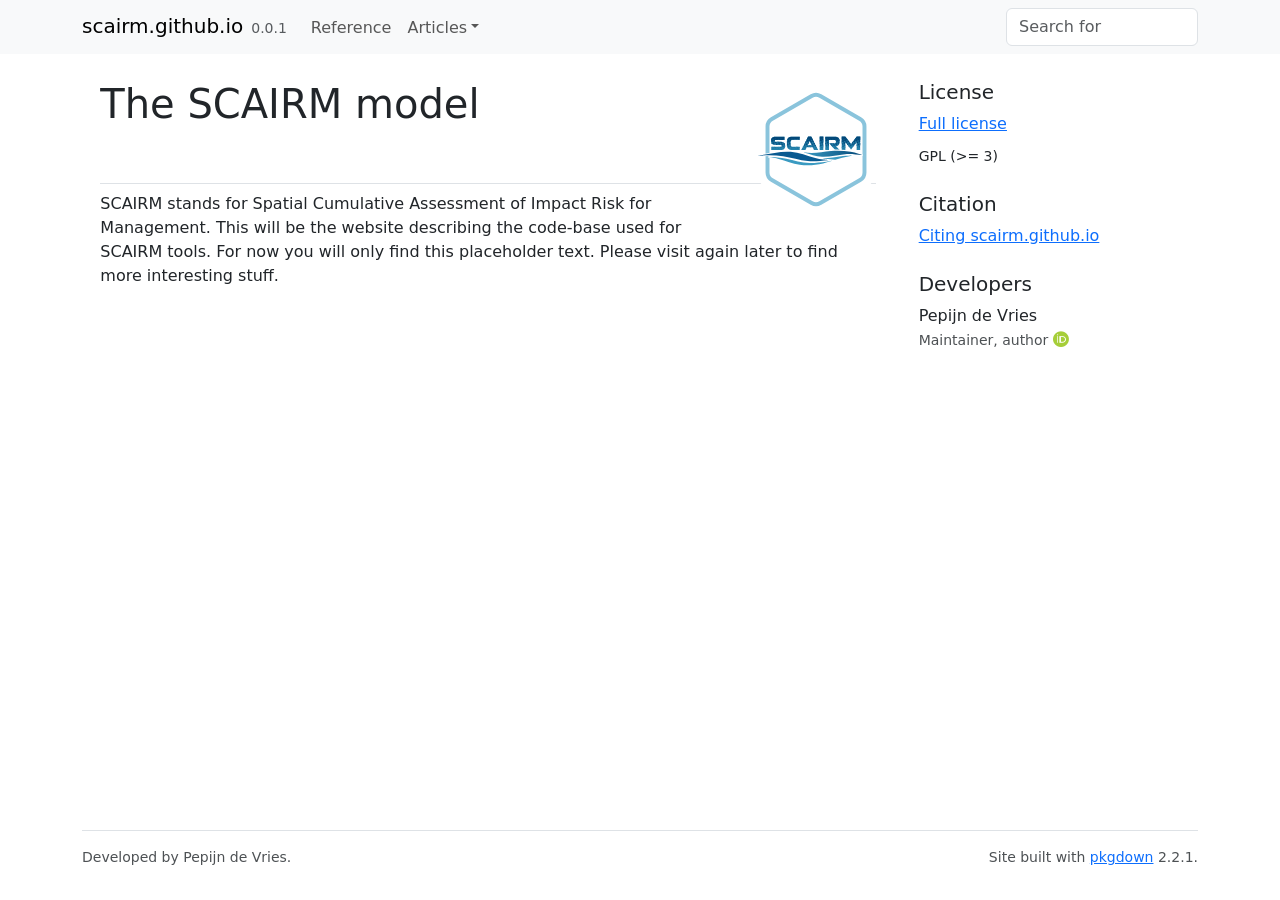
==== index.html @ 5bcc9501 "Deploying to gh-pages from @ scairm/scairm.github.io@bc2913c4660812b3e165043dd28d9f268b54f5b9 🚀" ====
<!DOCTYPE html>
<!-- Generated by pkgdown: do not edit by hand --><html lang="en">
<head>
<meta charset="UTF-8">
<meta http-equiv="X-UA-Compatible" content="IE=edge">
<meta name="viewport" content="width=device-width, initial-scale=1, shrink-to-fit=no">
<title>Renders Website for SCAIRM • scairm.github.io</title>
<script src="deps/jquery-3.6.0/jquery-3.6.0.min.js"></script><meta name="viewport" content="width=device-width, initial-scale=1, shrink-to-fit=no">
<link href="deps/bootstrap-5.3.8/bootstrap.min.css" rel="stylesheet">
<script src="deps/bootstrap-5.3.8/bootstrap.bundle.min.js"></script><link href="deps/font-awesome-6.5.2/css/all.min.css" rel="stylesheet">
<link href="deps/font-awesome-6.5.2/css/v4-shims.min.css" rel="stylesheet">
<script src="deps/headroom-0.11.0/headroom.min.js"></script><script src="deps/headroom-0.11.0/jQuery.headroom.min.js"></script><script src="deps/bootstrap-toc-1.0.1/bootstrap-toc.min.js"></script><script src="deps/clipboard.js-2.0.11/clipboard.min.js"></script><script src="deps/search-1.0.0/autocomplete.jquery.min.js"></script><script src="deps/search-1.0.0/fuse.min.js"></script><script src="deps/search-1.0.0/mark.min.js"></script><!-- pkgdown --><script src="pkgdown.js"></script><meta property="og:title" content="Renders Website for SCAIRM">
<meta name="description" content="Uses pkgdown and github workflows to automatically generate the SCAIRM website">
<meta property="og:description" content="Uses pkgdown and github workflows to automatically generate the SCAIRM website">
<meta property="og:image" content="https://scairm.github.io/logo.svg">
</head>
<body>
    <a href="#main" class="visually-hidden-focusable">Skip to contents</a>


    <nav class="navbar navbar-expand-lg fixed-top bg-light" data-bs-theme="light" aria-label="Site navigation"><div class="container">

    <a class="navbar-brand me-2" href="index.html">scairm.github.io</a>

    <small class="nav-text text-muted me-auto" data-bs-toggle="tooltip" data-bs-placement="bottom" title="">0.0.1</small>


    <button class="navbar-toggler" type="button" data-bs-toggle="collapse" data-bs-target="#navbar" aria-controls="navbar" aria-expanded="false" aria-label="Toggle navigation">
      <span class="navbar-toggler-icon"></span>
    </button>

    <div id="navbar" class="collapse navbar-collapse ms-3">
      <ul class="navbar-nav me-auto">
<li class="nav-item"><a class="nav-link" href="reference/index.html">Reference</a></li>
<li class="nav-item dropdown">
  <button class="nav-link dropdown-toggle" type="button" id="dropdown-articles" data-bs-toggle="dropdown" aria-expanded="false" aria-haspopup="true">Articles</button>
  <ul class="dropdown-menu" aria-labelledby="dropdown-articles">
<li><a class="dropdown-item" href="articles/literature.html">Literature</a></li>
  </ul>
</li>
      </ul>
<ul class="navbar-nav">
<li class="nav-item"><form class="form-inline" role="search">
 <input class="form-control" type="search" name="search-input" id="search-input" autocomplete="off" aria-label="Search site" placeholder="Search for" data-search-index="search.json">
</form></li>
      </ul>
</div>


  </div>
</nav><div class="container template-home">
<div class="row">
  <main id="main" class="col-md-9"><div class="section level1">
<div class="page-header">
<img src="logo.svg" class="logo" alt=""><h1 id="the-scairm-model-">The SCAIRM model <a class="anchor" aria-label="anchor" href="#the-scairm-model-"></a>
</h1>
</div>
<!-- badges: start -->
<!-- badges: end -->
<p>SCAIRM stands for Spatial Cumulative Assessment of Impact Risk for Management. This will be the website describing the code-base used for SCAIRM tools. For now you will only find this placeholder text. Please visit again later to find more interesting stuff.</p>
</div>
  </main><aside class="col-md-3"><div class="license">
<h2 data-toc-skip>License</h2>
<ul class="list-unstyled">
<li><a href="LICENSE.html">Full license</a></li>
<li><small>GPL (&gt;= 3)</small></li>
</ul>
</div>


<div class="citation">
<h2 data-toc-skip>Citation</h2>
<ul class="list-unstyled">
<li><a href="authors.html#citation">Citing scairm.github.io</a></li>
</ul>
</div>

<div class="developers">
<h2 data-toc-skip>Developers</h2>
<ul class="list-unstyled">
<li>Pepijn de Vries <br><small class="roles"> Maintainer, author </small> <a href="https://orcid.org/0000-0002-7961-6646" target="orcid.widget" aria-label="ORCID" class="external-link"><span class="fab fa-orcid orcid" aria-hidden="true"></span></a>  </li>
</ul>
</div>



  </aside>
</div>


    <footer><div class="pkgdown-footer-left">
  <p>Developed by Pepijn de Vries.</p>
</div>

<div class="pkgdown-footer-right">
  <p>Site built with <a href="https://pkgdown.r-lib.org/" class="external-link">pkgdown</a> 2.2.1.</p>
</div>

    </footer>
</div>





  </body>
</html>
---- deps/font-awesome-6.5.2/css/v4-shims.min.css ----
/*!
 * Font Awesome Free 6.5.2 by @fontawesome - https://fontawesome.com
 * License - https://fontawesome.com/license/free (Icons: CC BY 4.0, Fonts: SIL OFL 1.1, Code: MIT License)
 * Copyright 2024 Fonticons, Inc.
 */
.fa.fa-glass:before{content:"\f000"}.fa.fa-envelope-o{font-family:"Font Awesome 6 Free";font-weight:400}.fa.fa-envelope-o:before{content:"\f0e0"}.fa.fa-star-o{font-family:"Font Awesome 6 Free";font-weight:400}.fa.fa-star-o:before{content:"\f005"}.fa.fa-close:before,.fa.fa-remove:before{content:"\f00d"}.fa.fa-gear:before{content:"\f013"}.fa.fa-trash-o{font-family:"Font Awesome 6 Free";font-weight:400}.fa.fa-trash-o:before{content:"\f2ed"}.fa.fa-home:before{content:"\f015"}.fa.fa-file-o{font-family:"Font Awesome 6 Free";font-weight:400}.fa.fa-file-o:before{content:"\f15b"}.fa.fa-clock-o{font-family:"Font Awesome 6 Free";font-weight:400}.fa.fa-clock-o:before{content:"\f017"}.fa.fa-arrow-circle-o-down{font-family:"Font Awesome 6 Free";font-weight:400}.fa.fa-arrow-circle-o-down:before{content:"\f358"}.fa.fa-arrow-circle-o-up{font-family:"Font Awesome 6 Free";font-weight:400}.fa.fa-arrow-circle-o-up:before{content:"\f35b"}.fa.fa-play-circle-o{font-family:"Font Awesome 6 Free";font-weight:400}.fa.fa-play-circle-o:before{content:"\f144"}.fa.fa-repeat:before,.fa.fa-rotate-right:before{content:"\f01e"}.fa.fa-refresh:before{content:"\f021"}.fa.fa-list-alt{font-family:"Font Awesome 6 Free";font-weight:400}.fa.fa-list-alt:before{content:"\f022"}.fa.fa-dedent:before{content:"\f03b"}.fa.fa-video-camera:before{content:"\f03d"}.fa.fa-picture-o{font-family:"Font Awesome 6 Free";font-weight:400}.fa.fa-picture-o:before{content:"\f03e"}.fa.fa-photo{font-family:"Font Awesome 6 Free";font-weight:400}.fa.fa-photo:before{content:"\f03e"}.fa.fa-image{font-family:"Font Awesome 6 Free";font-weight:400}.fa.fa-image:before{content:"\f03e"}.fa.fa-map-marker:before{content:"\f3c5"}.fa.fa-pencil-square-o{font-family:"Font Awesome 6 Free";font-weight:400}.fa.fa-pencil-square-o:before{content:"\f044"}.fa.fa-edit{font-family:"Font Awesome 6 Free";font-weight:400}.fa.fa-edit:before{content:"\f044"}.fa.fa-share-square-o:before{content:"\f14d"}.fa.fa-check-square-o{font-family:"Font Awesome 6 Free";font-weight:400}.fa.fa-check-square-o:before{content:"\f14a"}.fa.fa-arrows:before{content:"\f0b2"}.fa.fa-times-circle-o{font-family:"Font Awesome 6 Free";font-weight:400}.fa.fa-times-circle-o:before{content:"\f057"}.fa.fa-check-circle-o{font-family:"Font Awesome 6 Free";font-weight:400}.fa.fa-check-circle-o:before{content:"\f058"}.fa.fa-mail-forward:before{content:"\f064"}.fa.fa-expand:before{content:"\f424"}.fa.fa-compress:before{content:"\f422"}.fa.fa-eye,.fa.fa-eye-slash{font-family:"Font Awesome 6 Free";font-weight:400}.fa.fa-warning:before{content:"\f071"}.fa.fa-calendar:before{content:"\f073"}.fa.fa-arrows-v:before{content:"\f338"}.fa.fa-arrows-h:before{content:"\f337"}.fa.fa-bar-chart-o:before,.fa.fa-bar-chart:before{content:"\e0e3"}.fa.fa-twitter-square{font-family:"Font Awesome 6 Brands";font-weight:400}.fa.fa-twitter-square:before{content:"\f081"}.fa.fa-facebook-square{font-family:"Font Awesome 6 Brands";font-weight:400}.fa.fa-facebook-square:before{content:"\f082"}.fa.fa-gears:before{content:"\f085"}.fa.fa-thumbs-o-up{font-family:"Font Awesome 6 Free";font-weight:400}.fa.fa-thumbs-o-up:before{content:"\f164"}.fa.fa-thumbs-o-down{font-family:"Font Awesome 6 Free";font-weight:400}.fa.fa-thumbs-o-down:before{content:"\f165"}.fa.fa-heart-o{font-family:"Font Awesome 6 Free";font-weight:400}.fa.fa-heart-o:before{content:"\f004"}.fa.fa-sign-out:before{content:"\f2f5"}.fa.fa-linkedin-square{font-family:"Font Awesome 6 Brands";font-weight:400}.fa.fa-linkedin-square:before{content:"\f08c"}.fa.fa-thumb-tack:before{content:"\f08d"}.fa.fa-external-link:before{content:"\f35d"}.fa.fa-sign-in:before{content:"\f2f6"}.fa.fa-github-square{font-family:"Font Awesome 6 Brands";font-weight:400}.fa.fa-github-square:before{content:"\f092"}.fa.fa-lemon-o{font-family:"Font Awesome 6 Free";font-weight:400}.fa.fa-lemon-o:before{content:"\f094"}.fa.fa-square-o{font-family:"Font Awesome 6 Free";font-weight:400}.fa.fa-square-o:before{content:"\f0c8"}.fa.fa-bookmark-o{font-family:"Font Awesome 6 Free";font-weight:400}.fa.fa-bookmark-o:before{content:"\f02e"}.fa.fa-facebook,.fa.fa-twitter{font-family:"Font Awesome 6 Brands";font-weight:400}.fa.fa-facebook:before{content:"\f39e"}.fa.fa-facebook-f{font-family:"Font Awesome 6 Brands";font-weight:400}.fa.fa-facebook-f:before{content:"\f39e"}.fa.fa-github{font-family:"Font Awesome 6 Brands";font-weight:400}.fa.fa-credit-card{font-family:"Font Awesome 6 Free";font-weight:400}.fa.fa-feed:before{content:"\f09e"}.fa.fa-hdd-o{font-family:"Font Awesome 6 Free";font-weight:400}.fa.fa-hdd-o:before{content:"\f0a0"}.fa.fa-hand-o-right{font-family:"Font Awesome 6 Free";font-weight:400}.fa.fa-hand-o-right:before{content:"\f0a4"}.fa.fa-hand-o-left{font-family:"Font Awesome 6 Free";font-weight:400}.fa.fa-hand-o-left:before{content:"\f0a5"}.fa.fa-hand-o-up{font-family:"Font Awesome 6 Free";font-weight:400}.fa.fa-hand-o-up:before{content:"\f0a6"}.fa.fa-hand-o-down{font-family:"Font Awesome 6 Free";font-weight:400}.fa.fa-hand-o-down:before{content:"\f0a7"}.fa.fa-globe:before{content:"\f57d"}.fa.fa-tasks:before{content:"\f828"}.fa.fa-arrows-alt:before{content:"\f31e"}.fa.fa-group:before{content:"\f0c0"}.fa.fa-chain:before{content:"\f0c1"}.fa.fa-cut:before{content:"\f0c4"}.fa.fa-files-o{font-family:"Font Awesome 6 Free";font-weight:400}.fa.fa-files-o:before{content:"\f0c5"}.fa.fa-floppy-o{font-family:"Font Awesome 6 Free";font-weight:400}.fa.fa-floppy-o:before{content:"\f0c7"}.fa.fa-save{font-family:"Font Awesome 6 Free";font-weight:400}.fa.fa-save:before{content:"\f0c7"}.fa.fa-navicon:before,.fa.fa-reorder:before{content:"\f0c9"}.fa.fa-magic:before{content:"\e2ca"}.fa.fa-pinterest,.fa.fa-pinterest-square{font-family:"Font Awesome 6 Brands";font-weight:400}.fa.fa-pinterest-square:before{content:"\f0d3"}.fa.fa-google-plus-square{font-family:"Font Awesome 6 Brands";font-weight:400}.fa.fa-google-plus-square:before{content:"\f0d4"}.fa.fa-google-plus{font-family:"Font Awesome 6 Brands";font-weight:400}.fa.fa-google-plus:before{content:"\f0d5"}.fa.fa-money:before{content:"\f3d1"}.fa.fa-unsorted:before{content:"\f0dc"}.fa.fa-sort-desc:before{content:"\f0dd"}.fa.fa-sort-asc:before{content:"\f0de"}.fa.fa-linkedin{font-family:"Font Awesome 6 Brands";font-weight:400}.fa.fa-linkedin:before{content:"\f0e1"}.fa.fa-rotate-left:before{content:"\f0e2"}.fa.fa-legal:before{content:"\f0e3"}.fa.fa-dashboard:before,.fa.fa-tachometer:before{content:"\f625"}.fa.fa-comment-o{font-family:"Font Awesome 6 Free";font-weight:400}.fa.fa-comment-o:before{content:"\f075"}.fa.fa-comments-o{font-family:"Font Awesome 6 Free";font-weight:400}.fa.fa-comments-o:before{content:"\f086"}.fa.fa-flash:before{content:"\f0e7"}.fa.fa-clipboard:before{content:"\f0ea"}.fa.fa-lightbulb-o{font-family:"Font Awesome 6 Free";font-weight:400}.fa.fa-lightbulb-o:before{content:"\f0eb"}.fa.fa-exchange:before{content:"\f362"}.fa.fa-cloud-download:before{content:"\f0ed"}.fa.fa-cloud-upload:before{content:"\f0ee"}.fa.fa-bell-o{font-family:"Font Awesome 6 Free";font-weight:400}.fa.fa-bell-o:before{content:"\f0f3"}.fa.fa-cutlery:before{content:"\f2e7"}.fa.fa-file-text-o{font-family:"Font Awesome 6 Free";font-weight:400}.fa.fa-file-text-o:before{content:"\f15c"}.fa.fa-building-o{font-family:"Font Awesome 6 Free";font-weight:400}.fa.fa-building-o:before{content:"\f1ad"}.fa.fa-hospital-o{font-family:"Font Awesome 6 Free";font-weight:400}.fa.fa-hospital-o:before{content:"\f0f8"}.fa.fa-tablet:before{content:"\f3fa"}.fa.fa-mobile-phone:before,.fa.fa-mobile:before{content:"\f3cd"}.fa.fa-circle-o{font-family:"Font Awesome 6 Free";font-weight:400}.fa.fa-circle-o:before{content:"\f111"}.fa.fa-mail-reply:before{content:"\f3e5"}.fa.fa-github-alt{font-family:"Font Awesome 6 Brands";font-weight:400}.fa.fa-folder-o{font-family:"Font Awesome 6 Free";font-weight:400}.fa.fa-folder-o:before{content:"\f07b"}.fa.fa-folder-open-o{font-family:"Font Awesome 6 Free";font-weight:400}.fa.fa-folder-open-o:before{content:"\f07c"}.fa.fa-smile-o{font-family:"Font Awesome 6 Free";font-weight:400}.fa.fa-smile-o:before{content:"\f118"}.fa.fa-frown-o{font-family:"Font Awesome 6 Free";font-weight:400}.fa.fa-frown-o:before{content:"\f119"}.fa.fa-meh-o{font-family:"Font Awesome 6 Free";font-weight:400}.fa.fa-meh-o:before{content:"\f11a"}.fa.fa-keyboard-o{font-family:"Font Awesome 6 Free";font-weight:400}.fa.fa-keyboard-o:before{content:"\f11c"}.fa.fa-flag-o{font-family:"Font Awesome 6 Free";font-weight:400}.fa.fa-flag-o:before{content:"\f024"}.fa.fa-mail-reply-all:before{content:"\f122"}.fa.fa-star-half-o{font-family:"Font Awesome 6 Free";font-weight:400}.fa.fa-star-half-o:before{content:"\f5c0"}.fa.fa-star-half-empty{font-family:"Font Awesome 6 Free";font-weight:400}.fa.fa-star-half-empty:before{content:"\f5c0"}.fa.fa-star-half-full{font-family:"Font Awesome 6 Free";font-weight:400}.fa.fa-star-half-full:before{content:"\f5c0"}.fa.fa-code-fork:before{content:"\f126"}.fa.fa-chain-broken:before,.fa.fa-unlink:before{content:"\f127"}.fa.fa-calendar-o{font-family:"Font Awesome 6 Free";font-weight:400}.fa.fa-calendar-o:before{content:"\f133"}.fa.fa-css3,.fa.fa-html5,.fa.fa-maxcdn{font-family:"Font Awesome 6 Brands";font-weight:400}.fa.fa-unlock-alt:before{content:"\f09c"}.fa.fa-minus-square-o{font-family:"Font Awesome 6 Free";font-weight:400}.fa.fa-minus-square-o:before{content:"\f146"}.fa.fa-level-up:before{content:"\f3bf"}.fa.fa-level-down:before{content:"\f3be"}.fa.fa-pencil-square:before{content:"\f14b"}.fa.fa-external-link-square:before{content:"\f360"}.fa.fa-compass{font-family:"Font Awesome 6 Free";font-weight:400}.fa.fa-caret-square-o-down{font-family:"Font Awesome 6 Free";font-weight:400}.fa.fa-caret-square-o-down:before{content:"\f150"}.fa.fa-toggle-down{font-family:"Font Awesome 6 Free";font-weight:400}.fa.fa-toggle-down:before{content:"\f150"}.fa.fa-caret-square-o-up{font-family:"Font Awesome 6 Free";font-weight:400}.fa.fa-caret-square-o-up:before{content:"\f151"}.fa.fa-toggle-up{font-family:"Font Awesome 6 Free";font-weight:400}.fa.fa-toggle-up:before{content:"\f151"}.fa.fa-caret-square-o-right{font-family:"Font Awesome 6 Free";font-weight:400}.fa.fa-caret-square-o-right:before{content:"\f152"}.fa.fa-toggle-right{font-family:"Font Awesome 6 Free";font-weight:400}.fa.fa-toggle-right:before{content:"\f152"}.fa.fa-eur:before,.fa.fa-euro:before{content:"\f153"}.fa.fa-gbp:before{content:"\f154"}.fa.fa-dollar:before,.fa.fa-usd:before{content:"\24"}.fa.fa-inr:before,.fa.fa-rupee:before{content:"\e1bc"}.fa.fa-cny:before,.fa.fa-jpy:before,.fa.fa-rmb:before,.fa.fa-yen:before{content:"\f157"}.fa.fa-rouble:before,.fa.fa-rub:before,.fa.fa-ruble:before{content:"\f158"}.fa.fa-krw:before,.fa.fa-won:before{content:"\f159"}.fa.fa-bitcoin,.fa.fa-btc{font-family:"Font Awesome 6 Brands";font-weight:400}.fa.fa-bitcoin:before{content:"\f15a"}.fa.fa-file-text:before{content:"\f15c"}.fa.fa-sort-alpha-asc:before{content:"\f15d"}.fa.fa-sort-alpha-desc:before{content:"\f881"}.fa.fa-sort-amount-asc:before{content:"\f884"}.fa.fa-sort-amount-desc:before{content:"\f160"}.fa.fa-sort-numeric-asc:before{content:"\f162"}.fa.fa-sort-numeric-desc:before{content:"\f886"}.fa.fa-youtube-square{font-family:"Font Awesome 6 Brands";font-weight:400}.fa.fa-youtube-square:before{content:"\f431"}.fa.fa-xing,.fa.fa-xing-square,.fa.fa-youtube{font-family:"Font Awesome 6 Brands";font-weight:400}.fa.fa-xing-square:before{content:"\f169"}.fa.fa-youtube-play{font-family:"Font Awesome 6 Brands";font-weight:400}.fa.fa-youtube-play:before{content:"\f167"}.fa.fa-adn,.fa.fa-bitbucket,.fa.fa-bitbucket-square,.fa.fa-dropbox,.fa.fa-flickr,.fa.fa-instagram,.fa.fa-stack-overflow{font-family:"Font Awesome 6 Brands";font-weight:400}.fa.fa-bitbucket-square:before{content:"\f171"}.fa.fa-tumblr,.fa.fa-tumblr-square{font-family:"Font Awesome 6 Brands";font-weight:400}.fa.fa-tumblr-square:before{content:"\f174"}.fa.fa-long-arrow-down:before{content:"\f309"}.fa.fa-long-arrow-up:before{content:"\f30c"}.fa.fa-long-arrow-left:before{content:"\f30a"}.fa.fa-long-arrow-right:before{content:"\f30b"}.fa.fa-android,.fa.fa-apple,.fa.fa-dribbble,.fa.fa-foursquare,.fa.fa-gittip,.fa.fa-gratipay,.fa.fa-linux,.fa.fa-skype,.fa.fa-trello,.fa.fa-windows{font-family:"Font Awesome 6 Brands";font-weight:400}.fa.fa-gittip:before{content:"\f184"}.fa.fa-sun-o{font-family:"Font Awesome 6 Free";font-weight:400}.fa.fa-sun-o:before{content:"\f185"}.fa.fa-moon-o{font-family:"Font Awesome 6 Free";font-weight:400}.fa.fa-moon-o:before{content:"\f186"}.fa.fa-pagelines,.fa.fa-renren,.fa.fa-stack-exchange,.fa.fa-vk,.fa.fa-weibo{font-family:"Font Awesome 6 Brands";font-weight:400}.fa.fa-arrow-circle-o-right{font-family:"Font Awesome 6 Free";font-weight:400}.fa.fa-arrow-circle-o-right:before{content:"\f35a"}.fa.fa-arrow-circle-o-left{font-family:"Font Awesome 6 Free";font-weight:400}.fa.fa-arrow-circle-o-left:before{content:"\f359"}.fa.fa-caret-square-o-left{font-family:"Font Awesome 6 Free";font-weight:400}.fa.fa-caret-square-o-left:before{content:"\f191"}.fa.fa-toggle-left{font-family:"Font Awesome 6 Free";font-weight:400}.fa.fa-toggle-left:before{content:"\f191"}.fa.fa-dot-circle-o{font-family:"Font Awesome 6 Free";font-weight:400}.fa.fa-dot-circle-o:before{content:"\f192"}.fa.fa-vimeo-square{font-family:"Font Awesome 6 Brands";font-weight:400}.fa.fa-vimeo-square:before{content:"\f194"}.fa.fa-try:before,.fa.fa-turkish-lira:before{content:"\e2bb"}.fa.fa-plus-square-o{font-family:"Font Awesome 6 Free";font-weight:400}.fa.fa-plus-square-o:before{content:"\f0fe"}.fa.fa-openid,.fa.fa-slack,.fa.fa-wordpress{font-family:"Font Awesome 6 Brands";font-weight:400}.fa.fa-bank:before,.fa.fa-institution:before{content:"\f19c"}.fa.fa-mortar-board:before{content:"\f19d"}.fa.fa-google,.fa.fa-reddit,.fa.fa-reddit-square,.fa.fa-yahoo{font-family:"Font Awesome 6 Brands";font-weight:400}.fa.fa-reddit-square:before{content:"\f1a2"}.fa.fa-behance,.fa.fa-behance-square,.fa.fa-delicious,.fa.fa-digg,.fa.fa-drupal,.fa.fa-joomla,.fa.fa-pied-piper-alt,.fa.fa-pied-piper-pp,.fa.fa-stumbleupon,.fa.fa-stumbleupon-circle{font-family:"Font Awesome 6 Brands";font-weight:400}.fa.fa-behance-square:before{content:"\f1b5"}.fa.fa-steam,.fa.fa-steam-square{font-family:"Font Awesome 6 Brands";font-weight:400}.fa.fa-steam-square:before{content:"\f1b7"}.fa.fa-automobile:before{content:"\f1b9"}.fa.fa-cab:before{content:"\f1ba"}.fa.fa-deviantart,.fa.fa-soundcloud,.fa.fa-spotify{font-family:"Font Awesome 6 Brands";font-weight:400}.fa.fa-file-pdf-o{font-family:"Font Awesome 6 Free";font-weight:400}.fa.fa-file-pdf-o:before{content:"\f1c1"}.fa.fa-file-word-o{font-family:"Font Awesome 6 Free";font-weight:400}.fa.fa-file-word-o:before{content:"\f1c2"}.fa.fa-file-excel-o{font-family:"Font Awesome 6 Free";font-weight:400}.fa.fa-file-excel-o:before{content:"\f1c3"}.fa.fa-file-powerpoint-o{font-family:"Font Awesome 6 Free";font-weight:400}.fa.fa-file-powerpoint-o:before{content:"\f1c4"}.fa.fa-file-image-o{font-family:"Font Awesome 6 Free";font-weight:400}.fa.fa-file-image-o:before{content:"\f1c5"}.fa.fa-file-photo-o{font-family:"Font Awesome 6 Free";font-weight:400}.fa.fa-file-photo-o:before{content:"\f1c5"}.fa.fa-file-picture-o{font-family:"Font Awesome 6 Free";font-weight:400}.fa.fa-file-picture-o:before{content:"\f1c5"}.fa.fa-file-archive-o{font-family:"Font Awesome 6 Free";font-weight:400}.fa.fa-file-archive-o:before{content:"\f1c6"}.fa.fa-file-zip-o{font-family:"Font Awesome 6 Free";font-weight:400}.fa.fa-file-zip-o:before{content:"\f1c6"}.fa.fa-file-audio-o{font-family:"Font Awesome 6 Free";font-weight:400}.fa.fa-file-audio-o:before{content:"\f1c7"}.fa.fa-file-sound-o{font-family:"Font Awesome 6 Free";font-weight:400}.fa.fa-file-sound-o:before{content:"\f1c7"}.fa.fa-file-video-o{font-family:"Font Awesome 6 Free";font-weight:400}.fa.fa-file-video-o:before{content:"\f1c8"}.fa.fa-file-movie-o{font-family:"Font Awesome 6 Free";font-weight:400}.fa.fa-file-movie-o:before{content:"\f1c8"}.fa.fa-file-code-o{font-family:"Font Awesome 6 Free";font-weight:400}.fa.fa-file-code-o:before{content:"\f1c9"}.fa.fa-codepen,.fa.fa-jsfiddle,.fa.fa-vine{font-family:"Font Awesome 6 Brands";font-weight:400}.fa.fa-life-bouy:before,.fa.fa-life-buoy:before,.fa.fa-life-saver:before,.fa.fa-support:before{content:"\f1cd"}.fa.fa-circle-o-notch:before{content:"\f1ce"}.fa.fa-ra,.fa.fa-rebel{font-family:"Font Awesome 6 Brands";font-weight:400}.fa.fa-ra:before{content:"\f1d0"}.fa.fa-resistance{font-family:"Font Awesome 6 Brands";font-weight:400}.fa.fa-resistance:before{content:"\f1d0"}.fa.fa-empire,.fa.fa-ge{font-family:"Font Awesome 6 Brands";font-weight:400}.fa.fa-ge:before{content:"\f1d1"}.fa.fa-git-square{font-family:"Font Awesome 6 Brands";font-weight:400}.fa.fa-git-square:before{content:"\f1d2"}.fa.fa-git,.fa.fa-hacker-news,.fa.fa-y-combinator-square{font-family:"Font Awesome 6 Brands";font-weight:400}.fa.fa-y-combinator-square:before{content:"\f1d4"}.fa.fa-yc-square{font-family:"Font Awesome 6 Brands";font-weight:400}.fa.fa-yc-square:before{content:"\f1d4"}.fa.fa-qq,.fa.fa-tencent-weibo,.fa.fa-wechat,.fa.fa-weixin{font-family:"Font Awesome 6 Brands";font-weight:400}.fa.fa-wechat:before{content:"\f1d7"}.fa.fa-send:before{content:"\f1d8"}.fa.fa-paper-plane-o{font-family:"Font Awesome 6 Free";font-weight:400}.fa.fa-paper-plane-o:before{content:"\f1d8"}.fa.fa-send-o{font-family:"Font Awesome 6 Free";font-weight:400}.fa.fa-send-o:before{content:"\f1d8"}.fa.fa-circle-thin{font-family:"Font Awesome 6 Free";font-weight:400}.fa.fa-circle-thin:before{content:"\f111"}.fa.fa-header:before{content:"\f1dc"}.fa.fa-futbol-o{font-family:"Font Awesome 6 Free";font-weight:400}.fa.fa-futbol-o:before{content:"\f1e3"}.fa.fa-soccer-ball-o{font-family:"Font Awesome 6 Free";font-weight:400}.fa.fa-soccer-ball-o:before{content:"\f1e3"}.fa.fa-slideshare,.fa.fa-twitch,.fa.fa-yelp{font-family:"Font Awesome 6 Brands";font-weight:400}.fa.fa-newspaper-o{font-family:"Font Awesome 6 Free";font-weight:400}.fa.fa-newspaper-o:before{content:"\f1ea"}.fa.fa-cc-amex,.fa.fa-cc-discover,.fa.fa-cc-mastercard,.fa.fa-cc-paypal,.fa.fa-cc-stripe,.fa.fa-cc-visa,.fa.fa-google-wallet,.fa.fa-paypal{font-family:"Font Awesome 6 Brands";font-weight:400}.fa.fa-bell-slash-o{font-family:"Font Awesome 6 Free";font-weight:400}.fa.fa-bell-slash-o:before{content:"\f1f6"}.fa.fa-trash:before{content:"\f2ed"}.fa.fa-copyright{font-family:"Font Awesome 6 Free";font-weight:400}.fa.fa-eyedropper:before{content:"\f1fb"}.fa.fa-area-chart:before{content:"\f1fe"}.fa.fa-pie-chart:before{content:"\f200"}.fa.fa-line-chart:before{content:"\f201"}.fa.fa-lastfm,.fa.fa-lastfm-square{font-family:"Font Awesome 6 Brands";font-weight:400}.fa.fa-lastfm-square:before{content:"\f203"}.fa.fa-angellist,.fa.fa-ioxhost{font-family:"Font Awesome 6 Brands";font-weight:400}.fa.fa-cc{font-family:"Font Awesome 6 Free";font-weight:400}.fa.fa-cc:before{content:"\f20a"}.fa.fa-ils:before,.fa.fa-shekel:before,.fa.fa-sheqel:before{content:"\f20b"}.fa.fa-buysellads,.fa.fa-connectdevelop,.fa.fa-dashcube,.fa.fa-forumbee,.fa.fa-leanpub,.fa.fa-sellsy,.fa.fa-shirtsinbulk,.fa.fa-simplybuilt,.fa.fa-skyatlas{font-family:"Font Awesome 6 Brands";font-weight:400}.fa.fa-diamond{font-family:"Font Awesome 6 Free";font-weight:400}.fa.fa-diamond:before{content:"\f3a5"}.fa.fa-intersex:before,.fa.fa-transgender:before{content:"\f224"}.fa.fa-transgender-alt:before{content:"\f225"}.fa.fa-facebook-official{font-family:"Font Awesome 6 Brands";font-weight:400}.fa.fa-facebook-official:before{content:"\f09a"}.fa.fa-pinterest-p,.fa.fa-whatsapp{font-family:"Font Awesome 6 Brands";font-weight:400}.fa.fa-hotel:before{content:"\f236"}.fa.fa-medium,.fa.fa-viacoin,.fa.fa-y-combinator,.fa.fa-yc{font-family:"Font Awesome 6 Brands";font-weight:400}.fa.fa-yc:before{content:"\f23b"}.fa.fa-expeditedssl,.fa.fa-opencart,.fa.fa-optin-monster{font-family:"Font Awesome 6 Brands";font-weight:400}.fa.fa-battery-4:before,.fa.fa-battery:before{content:"\f240"}.fa.fa-battery-3:before{content:"\f241"}.fa.fa-battery-2:before{content:"\f242"}.fa.fa-battery-1:before{content:"\f243"}.fa.fa-battery-0:before{content:"\f244"}.fa.fa-object-group,.fa.fa-object-ungroup,.fa.fa-sticky-note-o{font-family:"Font Awesome 6 Free";font-weight:400}.fa.fa-sticky-note-o:before{content:"\f249"}.fa.fa-cc-diners-club,.fa.fa-cc-jcb{font-family:"Font Awesome 6 Brands";font-weight:400}.fa.fa-clone{font-family:"Font Awesome 6 Free";font-weight:400}.fa.fa-hourglass-o:before{content:"\f254"}.fa.fa-hourglass-1:before{content:"\f251"}.fa.fa-hourglass-2:before{content:"\f252"}.fa.fa-hourglass-3:before{content:"\f253"}.fa.fa-hand-rock-o{font-family:"Font Awesome 6 Free";font-weight:400}.fa.fa-hand-rock-o:before{content:"\f255"}.fa.fa-hand-grab-o{font-family:"Font Awesome 6 Free";font-weight:400}.fa.fa-hand-grab-o:before{content:"\f255"}.fa.fa-hand-paper-o{font-family:"Font Awesome 6 Free";font-weight:400}.fa.fa-hand-paper-o:before{content:"\f256"}.fa.fa-hand-stop-o{font-family:"Font Awesome 6 Free";font-weight:400}.fa.fa-hand-stop-o:before{content:"\f256"}.fa.fa-hand-scissors-o{font-family:"Font Awesome 6 Free";font-weight:400}.fa.fa-hand-scissors-o:before{content:"\f257"}.fa.fa-hand-lizard-o{font-family:"Font Awesome 6 Free";font-weight:400}.fa.fa-hand-lizard-o:before{content:"\f258"}.fa.fa-hand-spock-o{font-family:"Font Awesome 6 Free";font-weight:400}.fa.fa-hand-spock-o:before{content:"\f259"}.fa.fa-hand-pointer-o{font-family:"Font Awesome 6 Free";font-weight:400}.fa.fa-hand-pointer-o:before{content:"\f25a"}.fa.fa-hand-peace-o{font-family:"Font Awesome 6 Free";font-weight:400}.fa.fa-hand-peace-o:before{content:"\f25b"}.fa.fa-registered{font-family:"Font Awesome 6 Free";font-weight:400}.fa.fa-creative-commons,.fa.fa-gg,.fa.fa-gg-circle,.fa.fa-odnoklassniki,.fa.fa-odnoklassniki-square{font-family:"Font Awesome 6 Brands";font-weight:400}.fa.fa-odnoklassniki-square:before{content:"\f264"}.fa.fa-chrome,.fa.fa-firefox,.fa.fa-get-pocket,.fa.fa-internet-explorer,.fa.fa-opera,.fa.fa-safari,.fa.fa-wikipedia-w{font-family:"Font Awesome 6 Brands";font-weight:400}.fa.fa-television:before{content:"\f26c"}.fa.fa-500px,.fa.fa-amazon,.fa.fa-contao{font-family:"Font Awesome 6 Brands";font-weight:400}.fa.fa-calendar-plus-o{font-family:"Font Awesome 6 Free";font-weight:400}.fa.fa-calendar-plus-o:before{content:"\f271"}.fa.fa-calendar-minus-o{font-family:"Font Awesome 6 Free";font-weight:400}.fa.fa-calendar-minus-o:before{content:"\f272"}.fa.fa-calendar-times-o{font-family:"Font Awesome 6 Free";font-weight:400}.fa.fa-calendar-times-o:before{content:"\f273"}.fa.fa-calendar-check-o{font-family:"Font Awesome 6 Free";font-weight:400}.fa.fa-calendar-check-o:before{content:"\f274"}.fa.fa-map-o{font-family:"Font Awesome 6 Free";font-weight:400}.fa.fa-map-o:before{content:"\f279"}.fa.fa-commenting:before{content:"\f4ad"}.fa.fa-commenting-o{font-family:"Font Awesome 6 Free";font-weight:400}.fa.fa-commenting-o:before{content:"\f4ad"}.fa.fa-houzz,.fa.fa-vimeo{font-family:"Font Awesome 6 Brands";font-weight:400}.fa.fa-vimeo:before{content:"\f27d"}.fa.fa-black-tie,.fa.fa-edge,.fa.fa-fonticons,.fa.fa-reddit-alien{font-family:"Font Awesome 6 Brands";font-weight:400}.fa.fa-credit-card-alt:before{content:"\f09d"}.fa.fa-codiepie,.fa.fa-fort-awesome,.fa.fa-mixcloud,.fa.fa-modx,.fa.fa-product-hunt,.fa.fa-scribd,.fa.fa-usb{font-family:"Font Awesome 6 Brands";font-weight:400}.fa.fa-pause-circle-o{font-family:"Font Awesome 6 Free";font-weight:400}.fa.fa-pause-circle-o:before{content:"\f28b"}.fa.fa-stop-circle-o{font-family:"Font Awesome 6 Free";font-weight:400}.fa.fa-stop-circle-o:before{content:"\f28d"}.fa.fa-bluetooth,.fa.fa-bluetooth-b,.fa.fa-envira,.fa.fa-gitlab,.fa.fa-wheelchair-alt,.fa.fa-wpbeginner,.fa.fa-wpforms{font-family:"Font Awesome 6 Brands";font-weight:400}.fa.fa-wheelchair-alt:before{content:"\f368"}.fa.fa-question-circle-o{font-family:"Font Awesome 6 Free";font-weight:400}.fa.fa-question-circle-o:before{content:"\f059"}.fa.fa-volume-control-phone:before{content:"\f2a0"}.fa.fa-asl-interpreting:before{content:"\f2a3"}.fa.fa-deafness:before,.fa.fa-hard-of-hearing:before{content:"\f2a4"}.fa.fa-glide,.fa.fa-glide-g{font-family:"Font Awesome 6 Brands";font-weight:400}.fa.fa-signing:before{content:"\f2a7"}.fa.fa-viadeo,.fa.fa-viadeo-square{font-family:"Font Awesome 6 Brands";font-weight:400}.fa.fa-viadeo-square:before{content:"\f2aa"}.fa.fa-snapchat,.fa.fa-snapchat-ghost{font-family:"Font Awesome 6 Brands";font-weight:400}.fa.fa-snapchat-ghost:before{content:"\f2ab"}.fa.fa-snapchat-square{font-family:"Font Awesome 6 Brands";font-weight:400}.fa.fa-snapchat-square:before{content:"\f2ad"}.fa.fa-first-order,.fa.fa-google-plus-official,.fa.fa-pied-piper,.fa.fa-themeisle,.fa.fa-yoast{font-family:"Font Awesome 6 Brands";font-weight:400}.fa.fa-google-plus-official:before{content:"\f2b3"}.fa.fa-google-plus-circle{font-family:"Font Awesome 6 Brands";font-weight:400}.fa.fa-google-plus-circle:before{content:"\f2b3"}.fa.fa-fa,.fa.fa-font-awesome{font-family:"Font Awesome 6 Brands";font-weight:400}.fa.fa-fa:before{content:"\f2b4"}.fa.fa-handshake-o{font-family:"Font Awesome 6 Free";font-weight:400}.fa.fa-handshake-o:before{content:"\f2b5"}.fa.fa-envelope-open-o{font-family:"Font Awesome 6 Free";font-weight:400}.fa.fa-envelope-open-o:before{content:"\f2b6"}.fa.fa-linode{font-family:"Font Awesome 6 Brands";font-weight:400}.fa.fa-address-book-o{font-family:"Font Awesome 6 Free";font-weight:400}.fa.fa-address-book-o:before{content:"\f2b9"}.fa.fa-vcard:before{content:"\f2bb"}.fa.fa-address-card-o{font-family:"Font Awesome 6 Free";font-weight:400}.fa.fa-address-card-o:before{content:"\f2bb"}.fa.fa-vcard-o{font-family:"Font Awesome 6 Free";font-weight:400}.fa.fa-vcard-o:before{content:"\f2bb"}.fa.fa-user-circle-o{font-family:"Font Awesome 6 Free";font-weight:400}.fa.fa-user-circle-o:before{content:"\f2bd"}.fa.fa-user-o{font-family:"Font Awesome 6 Free";font-weight:400}.fa.fa-user-o:before{content:"\f007"}.fa.fa-id-badge{font-family:"Font Awesome 6 Free";font-weight:400}.fa.fa-drivers-license:before{content:"\f2c2"}.fa.fa-id-card-o{font-family:"Font Awesome 6 Free";font-weight:400}.fa.fa-id-card-o:before{content:"\f2c2"}.fa.fa-drivers-license-o{font-family:"Font Awesome 6 Free";font-weight:400}.fa.fa-drivers-license-o:before{content:"\f2c2"}.fa.fa-free-code-camp,.fa.fa-quora,.fa.fa-telegram{font-family:"Font Awesome 6 Brands";font-weight:400}.fa.fa-thermometer-4:before,.fa.fa-thermometer:before{content:"\f2c7"}.fa.fa-thermometer-3:before{content:"\f2c8"}.fa.fa-thermometer-2:before{content:"\f2c9"}.fa.fa-thermometer-1:before{content:"\f2ca"}.fa.fa-thermometer-0:before{content:"\f2cb"}.fa.fa-bathtub:before,.fa.fa-s15:before{content:"\f2cd"}.fa.fa-window-maximize,.fa.fa-window-restore{font-family:"Font Awesome 6 Free";font-weight:400}.fa.fa-times-rectangle:before{content:"\f410"}.fa.fa-window-close-o{font-family:"Font Awesome 6 Free";font-weight:400}.fa.fa-window-close-o:before{content:"\f410"}.fa.fa-times-rectangle-o{font-family:"Font Awesome 6 Free";font-weight:400}.fa.fa-times-rectangle-o:before{content:"\f410"}.fa.fa-bandcamp,.fa.fa-eercast,.fa.fa-etsy,.fa.fa-grav,.fa.fa-imdb,.fa.fa-ravelry{font-family:"Font Awesome 6 Brands";font-weight:400}.fa.fa-eercast:before{content:"\f2da"}.fa.fa-snowflake-o{font-family:"Font Awesome 6 Free";font-weight:400}.fa.fa-snowflake-o:before{content:"\f2dc"}.fa.fa-meetup,.fa.fa-superpowers,.fa.fa-wpexplorer{font-family:"Font Awesome 6 Brands";font-weight:400}
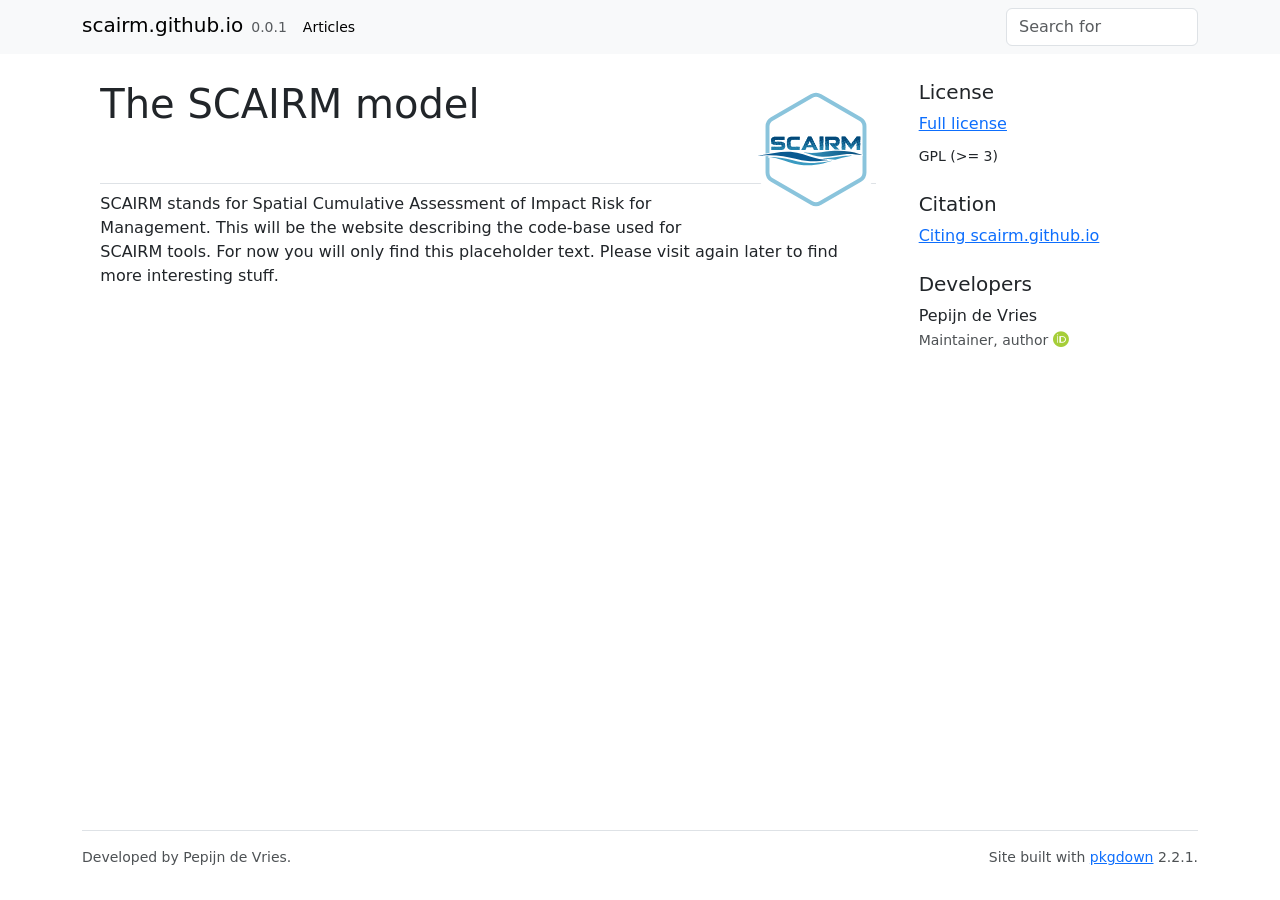
==== commit 7f127cac: "Deploying to gh-pages from @ scairm/scairm.github.io@64117139b4c86898b28337bf2518186021caa8d3 🚀" ====
--- a/index.html
+++ b/index.html
@@ -5,6 +5,11 @@
 <meta http-equiv="X-UA-Compatible" content="IE=edge">
 <meta name="viewport" content="width=device-width, initial-scale=1, shrink-to-fit=no">
 <title>Renders Website for SCAIRM • scairm.github.io</title>
+<!-- favicons --><link rel="icon" type="image/png" sizes="96x96" href="favicon-96x96.png">
+<link rel="icon" type="”image/svg+xml”" href="favicon.svg">
+<link rel="apple-touch-icon" sizes="180x180" href="apple-touch-icon.png">
+<link rel="icon" sizes="any" href="favicon.ico">
+<link rel="manifest" href="site.webmanifest">
 <script src="deps/jquery-3.6.0/jquery-3.6.0.min.js"></script><meta name="viewport" content="width=device-width, initial-scale=1, shrink-to-fit=no">
 <link href="deps/bootstrap-5.3.8/bootstrap.min.css" rel="stylesheet">
 <script src="deps/bootstrap-5.3.8/bootstrap.bundle.min.js"></script><link href="deps/font-awesome-6.5.2/css/all.min.css" rel="stylesheet">
@@ -31,13 +36,7 @@
 
     <div id="navbar" class="collapse navbar-collapse ms-3">
       <ul class="navbar-nav me-auto">
-<li class="nav-item"><a class="nav-link" href="reference/index.html">Reference</a></li>
-<li class="nav-item dropdown">
-  <button class="nav-link dropdown-toggle" type="button" id="dropdown-articles" data-bs-toggle="dropdown" aria-expanded="false" aria-haspopup="true">Articles</button>
-  <ul class="dropdown-menu" aria-labelledby="dropdown-articles">
-<li><a class="dropdown-item" href="articles/literature.html">Literature</a></li>
-  </ul>
-</li>
+<li class="nav-item"><h6 class="dropdown-header" data-toc-skip>Articles</h6></li>
       </ul>
 <ul class="navbar-nav">
 <li class="nav-item"><form class="form-inline" role="search">
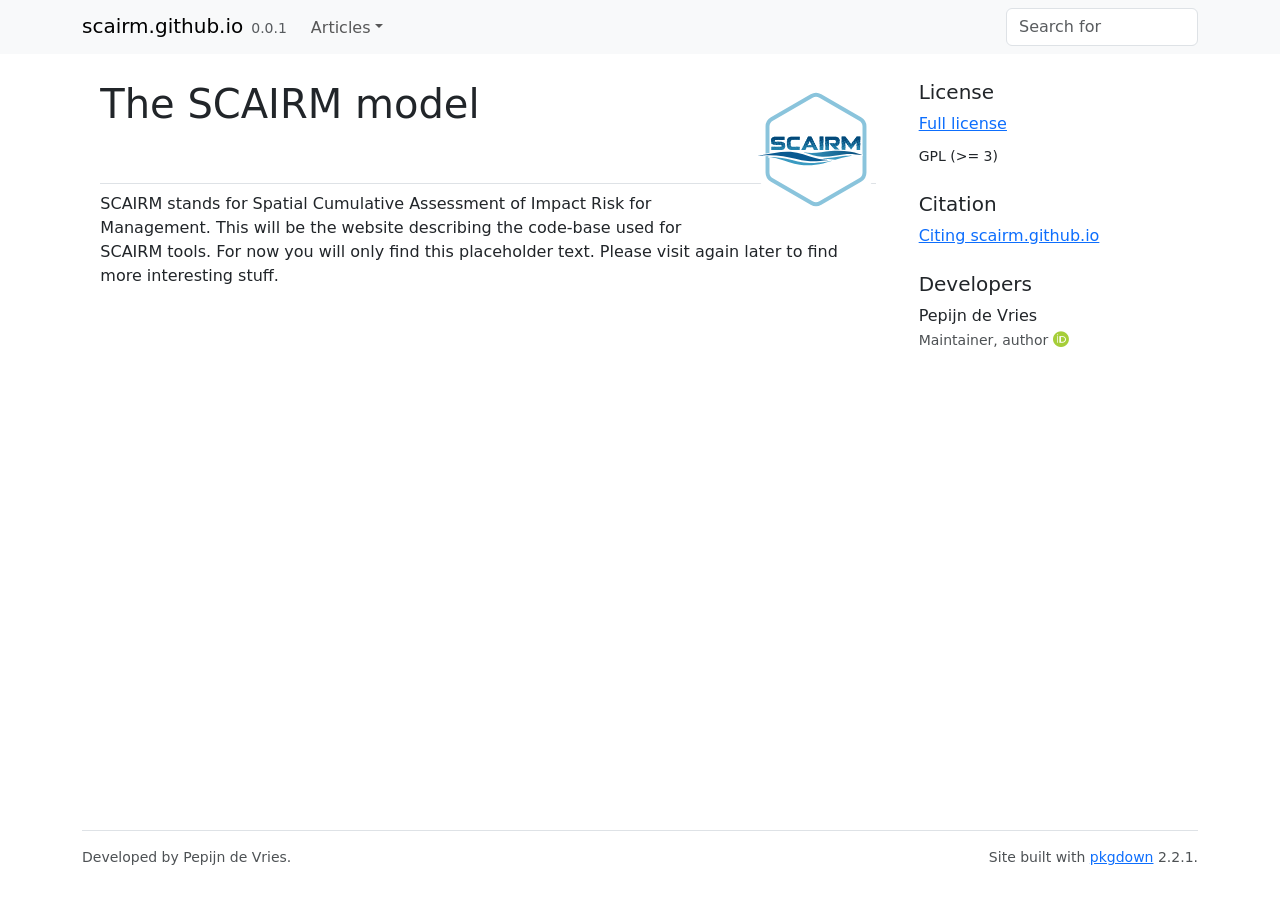
==== commit b5d051ae: "Deploying to gh-pages from @ scairm/scairm.github.io@02ac65f1b0c05e3fac8d704c7aa72cc468e126db 🚀" ====
--- a/index.html
+++ b/index.html
@@ -36,7 +36,10 @@
 
     <div id="navbar" class="collapse navbar-collapse ms-3">
       <ul class="navbar-nav me-auto">
-<li class="nav-item"><h6 class="dropdown-header" data-toc-skip>Articles</h6></li>
+<li class="nav-item dropdown">
+  <button class="nav-link dropdown-toggle" type="button" id="dropdown-articles" data-bs-toggle="dropdown" aria-expanded="false" aria-haspopup="true">Articles</button>
+  <ul class="dropdown-menu" aria-labelledby="dropdown-articles"></ul>
+</li>
       </ul>
 <ul class="navbar-nav">
 <li class="nav-item"><form class="form-inline" role="search">
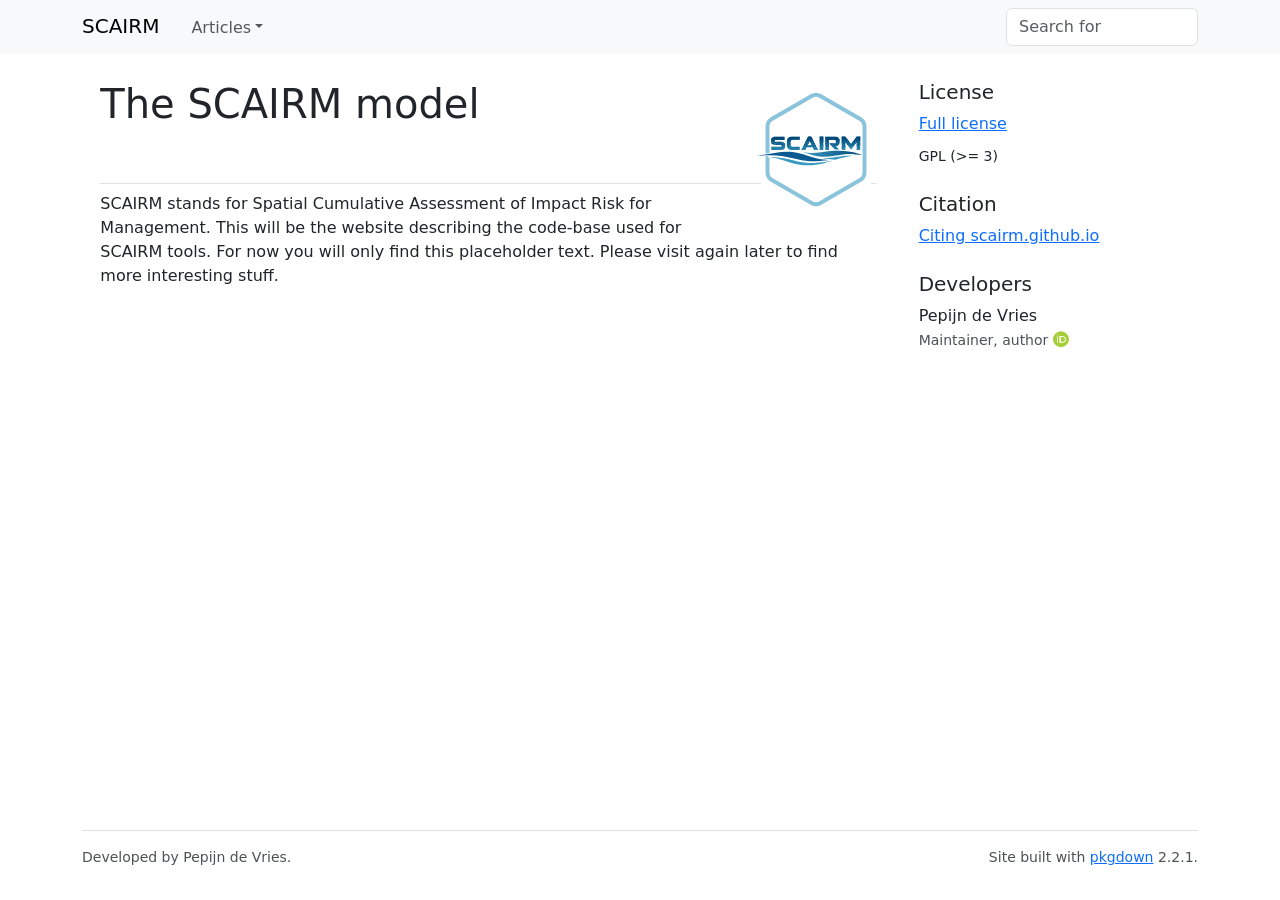
==== commit 0f8611f1: "Deploying to gh-pages from @ scairm/scairm.github.io@04457e5d12aecf240ff4a476b2d6b1270e818577 🚀" ====
--- a/index.html
+++ b/index.html
@@ -4,7 +4,7 @@
 <meta charset="UTF-8">
 <meta http-equiv="X-UA-Compatible" content="IE=edge">
 <meta name="viewport" content="width=device-width, initial-scale=1, shrink-to-fit=no">
-<title>Renders Website for SCAIRM • scairm.github.io</title>
+<title>Renders Website for SCAIRM • SCAIRM</title>
 <!-- favicons --><link rel="icon" type="image/png" sizes="96x96" href="favicon-96x96.png">
 <link rel="icon" type="”image/svg+xml”" href="favicon.svg">
 <link rel="apple-touch-icon" sizes="180x180" href="apple-touch-icon.png">
@@ -14,7 +14,8 @@
 <link href="deps/bootstrap-5.3.8/bootstrap.min.css" rel="stylesheet">
 <script src="deps/bootstrap-5.3.8/bootstrap.bundle.min.js"></script><link href="deps/font-awesome-6.5.2/css/all.min.css" rel="stylesheet">
 <link href="deps/font-awesome-6.5.2/css/v4-shims.min.css" rel="stylesheet">
-<script src="deps/headroom-0.11.0/headroom.min.js"></script><script src="deps/headroom-0.11.0/jQuery.headroom.min.js"></script><script src="deps/bootstrap-toc-1.0.1/bootstrap-toc.min.js"></script><script src="deps/clipboard.js-2.0.11/clipboard.min.js"></script><script src="deps/search-1.0.0/autocomplete.jquery.min.js"></script><script src="deps/search-1.0.0/fuse.min.js"></script><script src="deps/search-1.0.0/mark.min.js"></script><!-- pkgdown --><script src="pkgdown.js"></script><meta property="og:title" content="Renders Website for SCAIRM">
+<script src="deps/headroom-0.11.0/headroom.min.js"></script><script src="deps/headroom-0.11.0/jQuery.headroom.min.js"></script><script src="deps/bootstrap-toc-1.0.1/bootstrap-toc.min.js"></script><script src="deps/clipboard.js-2.0.11/clipboard.min.js"></script><script src="deps/search-1.0.0/autocomplete.jquery.min.js"></script><script src="deps/search-1.0.0/fuse.min.js"></script><script src="deps/search-1.0.0/mark.min.js"></script><!-- pkgdown --><script src="pkgdown.js"></script><link href="extra.css" rel="stylesheet">
+<meta property="og:title" content="Renders Website for SCAIRM">
 <meta name="description" content="Uses pkgdown and github workflows to automatically generate the SCAIRM website">
 <meta property="og:description" content="Uses pkgdown and github workflows to automatically generate the SCAIRM website">
 <meta property="og:image" content="https://scairm.github.io/logo.svg">
@@ -25,7 +26,7 @@
 
     <nav class="navbar navbar-expand-lg fixed-top bg-light" data-bs-theme="light" aria-label="Site navigation"><div class="container">
 
-    <a class="navbar-brand me-2" href="index.html">scairm.github.io</a>
+    <a class="navbar-brand me-2" href="index.html">SCAIRM</a>
 
     <small class="nav-text text-muted me-auto" data-bs-toggle="tooltip" data-bs-placement="bottom" title="">0.0.1</small>
 
@@ -38,7 +39,9 @@
       <ul class="navbar-nav me-auto">
 <li class="nav-item dropdown">
   <button class="nav-link dropdown-toggle" type="button" id="dropdown-articles" data-bs-toggle="dropdown" aria-expanded="false" aria-haspopup="true">Articles</button>
-  <ul class="dropdown-menu" aria-labelledby="dropdown-articles"></ul>
+  <ul class="dropdown-menu" aria-labelledby="dropdown-articles">
+<li><a class="dropdown-item" href="articles/literature.html">Literature</a></li>
+  </ul>
 </li>
       </ul>
 <ul class="navbar-nav">
--- a/extra.css
+++ b/extra.css
@@ -0,0 +1,3 @@
+small.nav-text.text-muted.me-auto {
+  display: none !important;
+}
